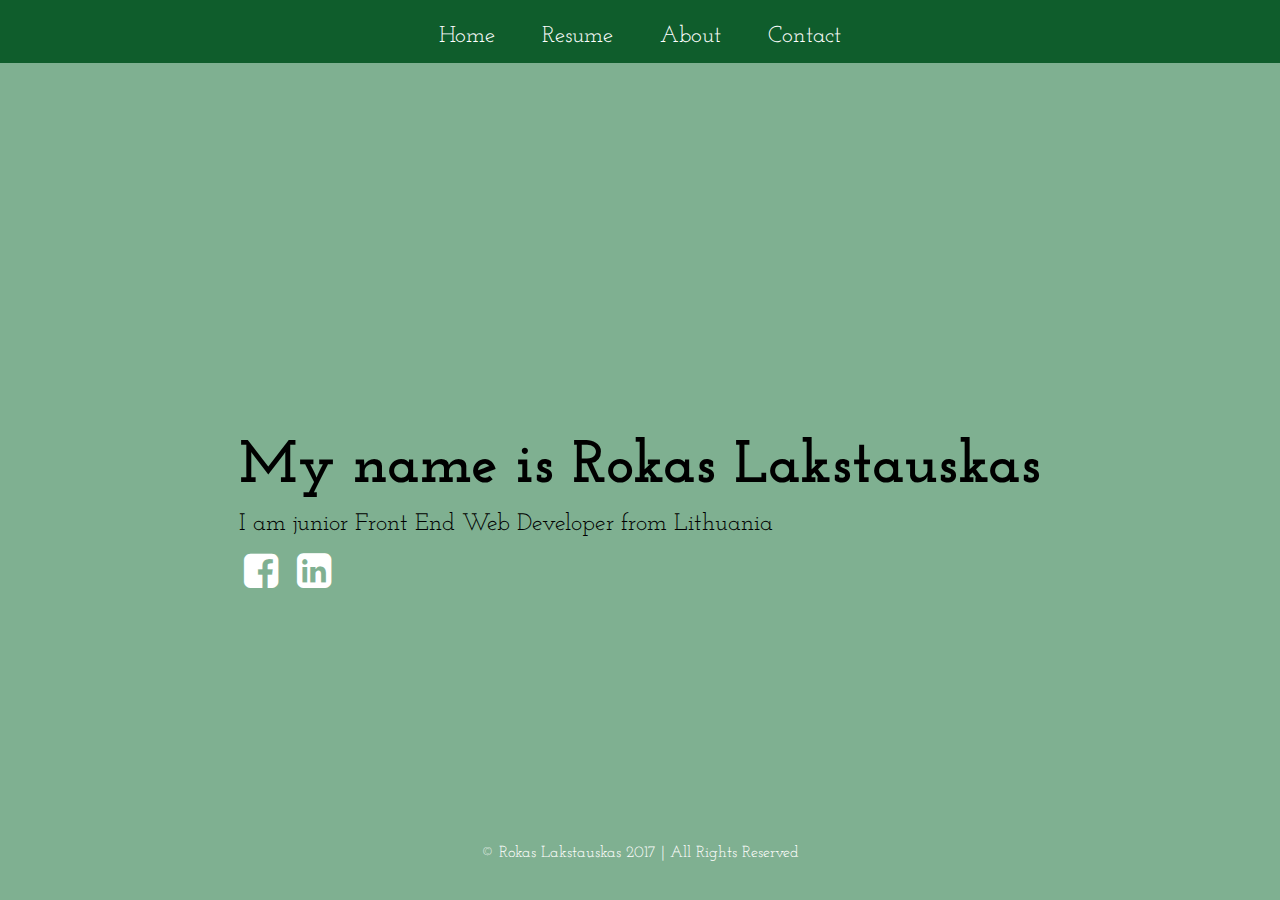
==== about.html @ f203907b "commit" ====
<!doctype html>
<html>
<head>
<title>About</title>
 <link href="https://fonts.googleapis.com/css?family=Josefin+Slab" rel="stylesheet">
<link type="text/css" rel="stylesheet" href="naujas.css"/>
 <link rel="stylesheet" href="https://cdnjs.cloudflare.com/ajax/libs/font-awesome/4.7.0/css/font-awesome.min.css">
</head>
<body>
	<header>
	<nav>
		
		<ul>
			<li><a href="index.html">Home</a></li>
			<li><a href="#">Resume</a></li>
			<li><a href="about.html">About</a></li>
			<li><a href="contact.html">Contact</a></li>
			
		</ul>
	</nav>
	</header>

		<section class="contact">
			<img src="2.jpg" class="profile_pic">
			<h1>My name is Rokas Lakstauskas</h1>
			<p>I am junior Front End Web Developer from Lithuania</p>
			
<a href="https://www.facebook.com/profile.php?id=1566039269&ref=bookmarks" target="_blank"><i class="fa fa-facebook-square" style="font-size:40px" aria-hidden="true"></i></a>
<a href="https://www.linkedin.com/in/rokas-lakstauskas-57229288/ target="_blank"><i class="fa fa-linkedin-square" style="font-size: 40px" aria-hidden="true"></i></a>
		</section>


	


		<footer>
		<p>
		© Rokas Lakstauskas 2017 | All Rights Reserved</p></footer>

</body>
</html>
---- naujas.css ----
* {
	margin: 0;
padding: 0;
}



body {
	margin:0;
	font-family: 'Josefin Slab', serif;
	background-color:rgba(41, 123, 72,0.6);
}


header {
	background:rgba(15, 93, 44);
	color:#fff;
	padding: 15px 15px 5px 15px;
	text-align:center;
	
}

header h1{
	margin:5px;
	padding: 5px;
	display:inline;
	
}

nav ul{
	margin:0;
	display:inline;
	float:middle;
	font-family: "Josefin Slab";
	font-size:23px;
	
	
	
}

a:link{
	text-decoration:none;
}
a:visited, a:link  {
    color: #fff;
    margin:5px;
    
}

nav ul li{
	list-style-type:none;
	display:inline-block;
	background-color:rgb(15, 93, 44);
	color:white;
	margin: 5px;
	padding: 5px 10px;
	
}
nav ul li a{
	color:white;
}


.contact {
	font-size:30px;
	position:absolute;
    top: 40%;
    left: 50%;
    margin-right: -50%;
    transform: translate(-50%, -50%) 
}

.contact  p:first-child{
	margin-top:40px;
}

.contact  p{
	font-size:24px;
	margin:15px 0;
}



.row {
		
}

.col {
	float:left;
	
}
.contact  p:nth-child(1){
	margin-top:40px;}
footer {
	   position:absolute;
   bottom:0;
   width:100%;
   height:60px;   /* Height of the footer */
  
   text-align:center;
   color:#fff;
   
	}

footer p {
	margin-top:5px;
	}

.profile_pic {
	height: 300px;
	
border-radius: 50%;
display: block;
    margin-left: auto;
    margin-right: auto;
margin-bottom: 10px;

}
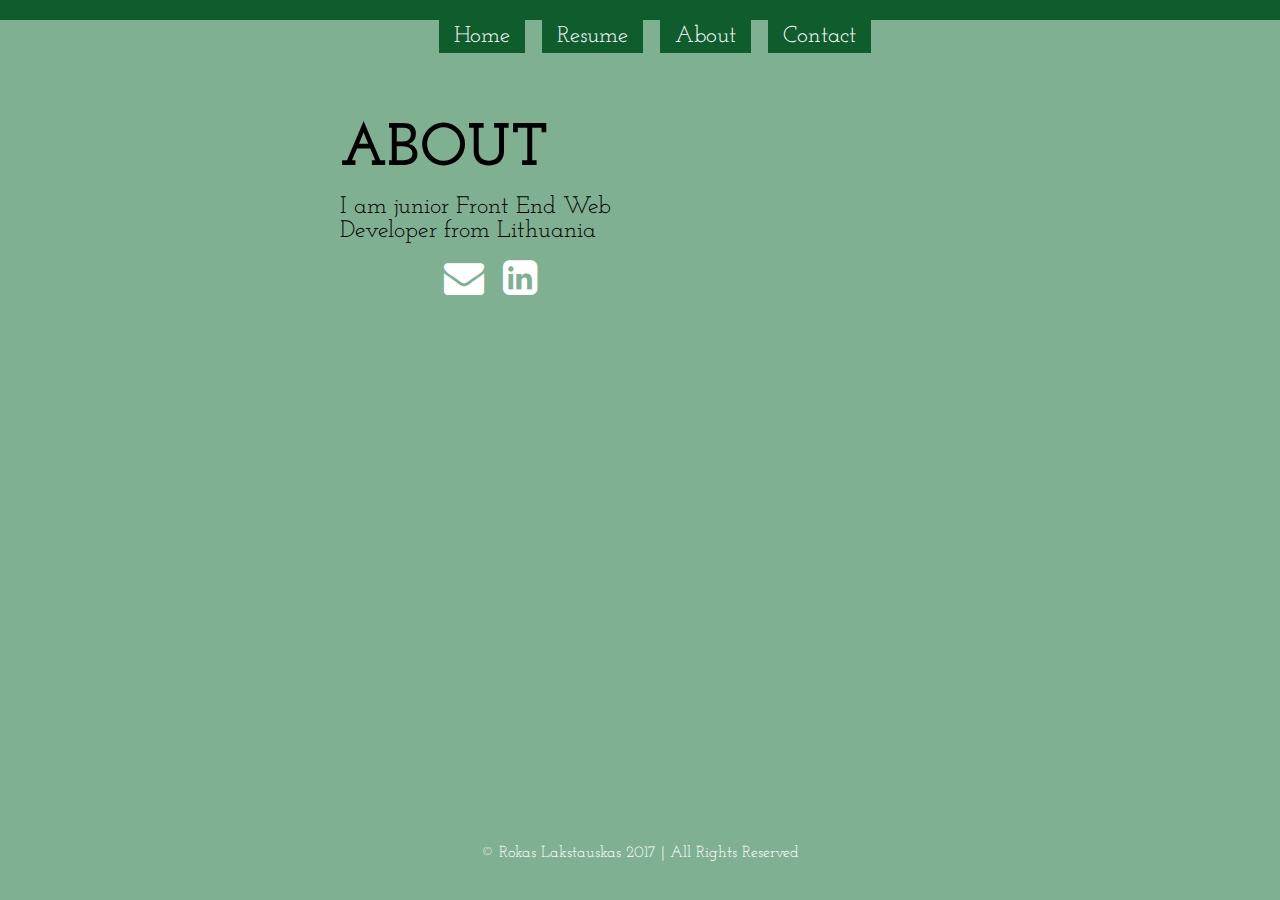
==== commit 1062f6f7: "keiciam" ====
--- a/about.html
+++ b/about.html
@@ -2,9 +2,10 @@
 <html>
 <head>
 <title>About</title>
- <link href="https://fonts.googleapis.com/css?family=Josefin+Slab" rel="stylesheet">
+<meta charset="utf-8">
+<link href="https://fonts.googleapis.com/css?family=Josefin+Slab" rel="stylesheet">
 <link type="text/css" rel="stylesheet" href="naujas.css"/>
- <link rel="stylesheet" href="https://cdnjs.cloudflare.com/ajax/libs/font-awesome/4.7.0/css/font-awesome.min.css">
+<link rel="stylesheet" href="https://cdnjs.cloudflare.com/ajax/libs/font-awesome/4.7.0/css/font-awesome.min.css">
 </head>
 <body>
 	<header>
@@ -19,14 +20,19 @@
 		</ul>
 	</nav>
 	</header>
+	
+		<section class="contact">
 
-		<section class="contact">
-			<img src="2.jpg" class="profile_pic">
-			<h1>My name is Rokas Lakstauskas</h1>
+			<section id="photo">
+<img src="2.jpg" class="profile_pic">
+	</section>
+			<h1>ABOUT</h1>
 			<p>I am junior Front End Web Developer from Lithuania</p>
 			
-<a href="https://www.facebook.com/profile.php?id=1566039269&ref=bookmarks" target="_blank"><i class="fa fa-facebook-square" style="font-size:40px" aria-hidden="true"></i></a>
-<a href="https://www.linkedin.com/in/rokas-lakstauskas-57229288/ target="_blank"><i class="fa fa-linkedin-square" style="font-size: 40px" aria-hidden="true"></i></a>
+<section id="ikonos">
+<a href="mailto:rokas.lakstauskas@gmail.com?Subject=Hello" target="_blank"><i class="fa fa-envelope" aria-hidden="true" style="font-size:40px" aria-hidden="true"></i></a>
+<a href="https://www.linkedin.com/in/rokas-lakstauskas-57229288/" target="_blank"><i class="fa fa-linkedin-square" style="font-size: 40px; " aria-hidden="true"></i></a>
+</section>
 		</section>
 
 
--- a/naujas.css
+++ b/naujas.css
@@ -1,5 +1,5 @@
 * {
-	margin: 0;
+margin: 0;
 padding: 0;
 }
 
@@ -13,10 +13,13 @@
 
 
 header {
+	position: static;
 	background:rgba(15, 93, 44);
 	color:#fff;
 	padding: 15px 15px 5px 15px;
 	text-align:center;
+
+
 	
 }
 
@@ -26,9 +29,17 @@
 	display:inline;
 	
 }
+nav {
+	z-index: 1;
+	margin: auto;
+	position: absolute;
+	float:middle;
+	width: 100%;
+
+}
 
 nav ul{
-	margin:0;
+	margin:auto;
 	display:inline;
 	float:middle;
 	font-family: "Josefin Slab";
@@ -63,11 +74,14 @@
 
 .contact {
 	font-size:30px;
-	position:absolute;
-    top: 40%;
-    left: 50%;
-    margin-right: -50%;
-    transform: translate(-50%, -50%) 
+margin:0 auto;
+   width: 600px;
+   position: relative;
+
+ margin-top:100px;
+ 
+
+
 }
 
 .contact  p:first-child{
@@ -81,25 +95,20 @@
 
 
 
-.row {
-		
-}
-
-.col {
-	float:left;
-	
 }
 .contact  p:nth-child(1){
 	margin-top:40px;}
 footer {
 	   position:absolute;
-   bottom:0;
+   bottom:0px;
    width:100%;
    height:60px;   /* Height of the footer */
-  
+  left: 0px;
    text-align:center;
    color:#fff;
-   
+   clear: both;
+   z-index: -1;
+  
 	}
 
 footer p {
@@ -107,13 +116,27 @@
 	}
 
 .profile_pic {
+	margin-left: auto;
+	margin-right: auto;
+	display: block;
+
 	height: 300px;
-	
-border-radius: 50%;
-display: block;
-    margin-left: auto;
-    margin-right: auto;
-margin-bottom: 10px;
+	border-radius:20%;
+	margin-bottom: 20px;
 
 }
-	+	
+#photo {
+	margin:0 auto;
+float:right;
+  position: relative;
+ 
+   width: 50%;
+}
+
+#ikonos   {
+
+
+	
+	text-align:center;
+}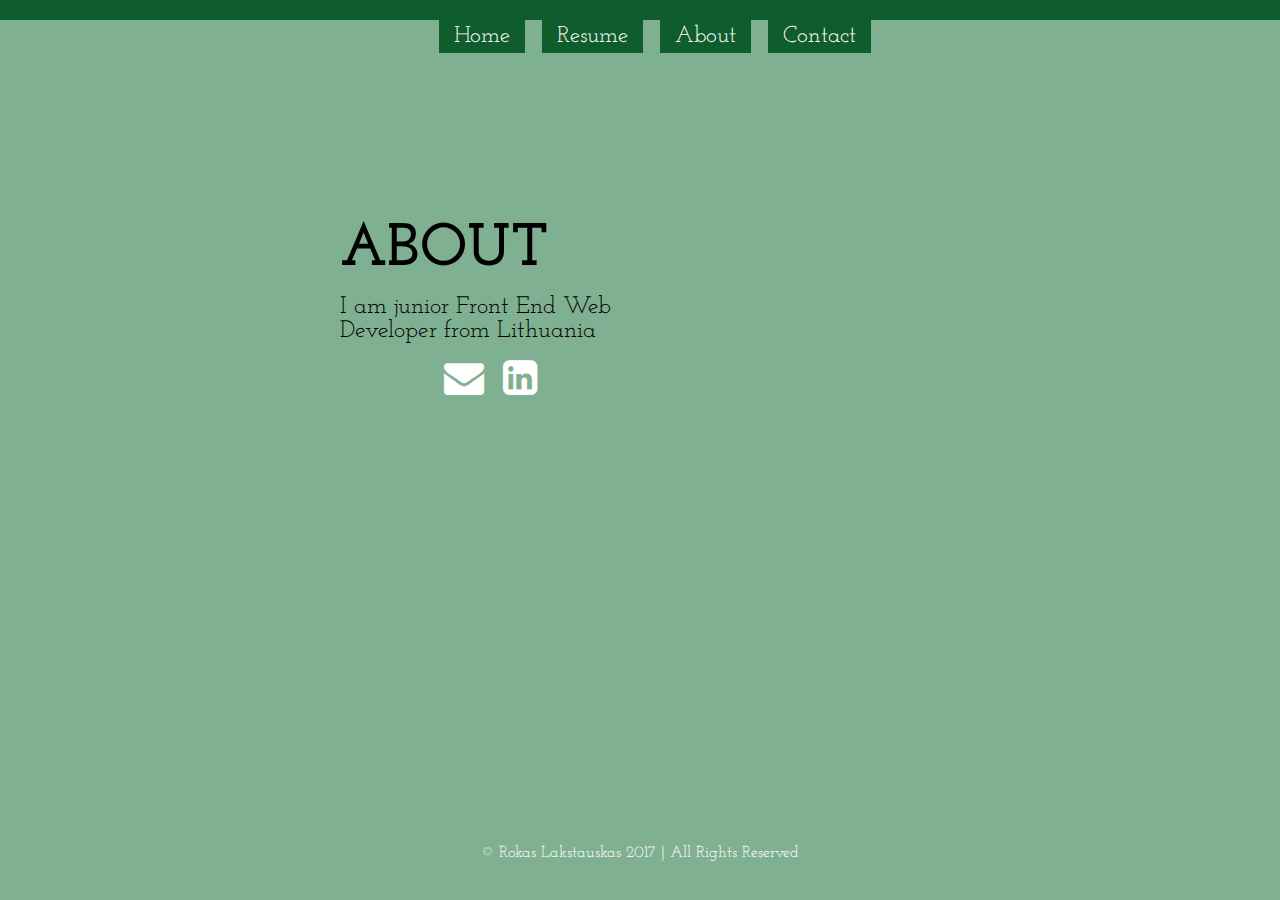
==== commit 7242f99f: "keiciam" ====
--- a/about.html
+++ b/about.html
@@ -13,7 +13,7 @@
 		
 		<ul>
 			<li><a href="index.html">Home</a></li>
-			<li><a href="#">Resume</a></li>
+			<li><a href="resume.html">Resume</a></li>
 			<li><a href="about.html">About</a></li>
 			<li><a href="contact.html">Contact</a></li>
 			
--- a/naujas.css
+++ b/naujas.css
@@ -75,12 +75,9 @@
 .contact {
 	font-size:30px;
 margin:0 auto;
-   width: 600px;
-   position: relative;
-
- margin-top:100px;
- 
-
+  width: 600px;
+  position: relative;
+ margin-top:200px;
 
 }
 
@@ -139,4 +136,14 @@
 
 	
 	text-align:center;
-}+}
+
+#cv {
+	position: relative;
+	width: 80%;
+	left: 10%;
+	height: 700px;
+	border: none;
+	margin-top:80px;
+}
+
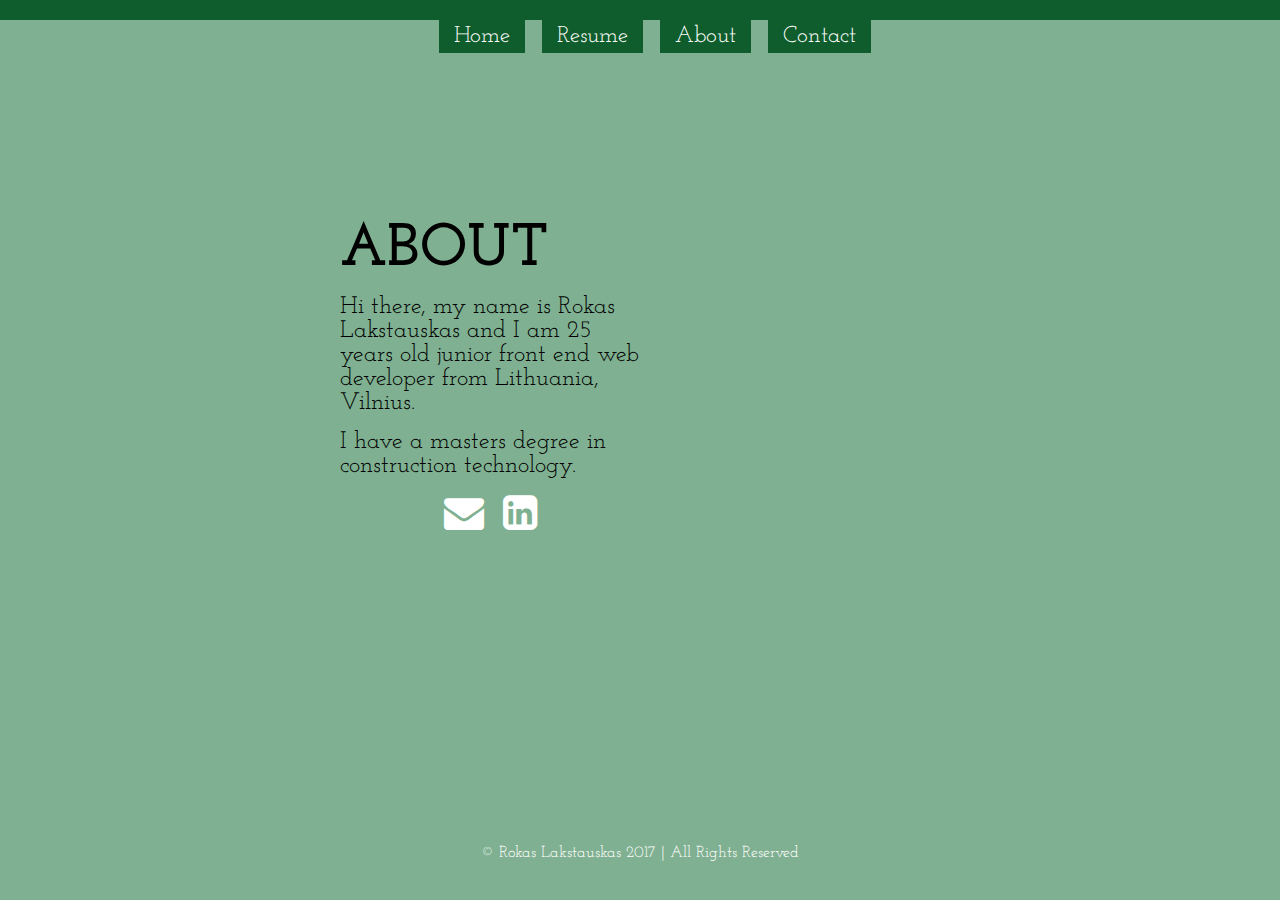
==== commit 3e8a3b00: "a" ====
--- a/about.html
+++ b/about.html
@@ -27,7 +27,8 @@
 <img src="2.jpg" class="profile_pic">
 	</section>
 			<h1>ABOUT</h1>
-			<p>I am junior Front End Web Developer from Lithuania</p>
+			<p>Hi there, my name is Rokas Lakstauskas and I am 25 years old junior front end web developer from Lithuania, Vilnius.</p>
+			<p>I have a masters degree in construction technology.</p>
 			
 <section id="ikonos">
 <a href="mailto:rokas.lakstauskas@gmail.com?Subject=Hello" target="_blank"><i class="fa fa-envelope" aria-hidden="true" style="font-size:40px" aria-hidden="true"></i></a>
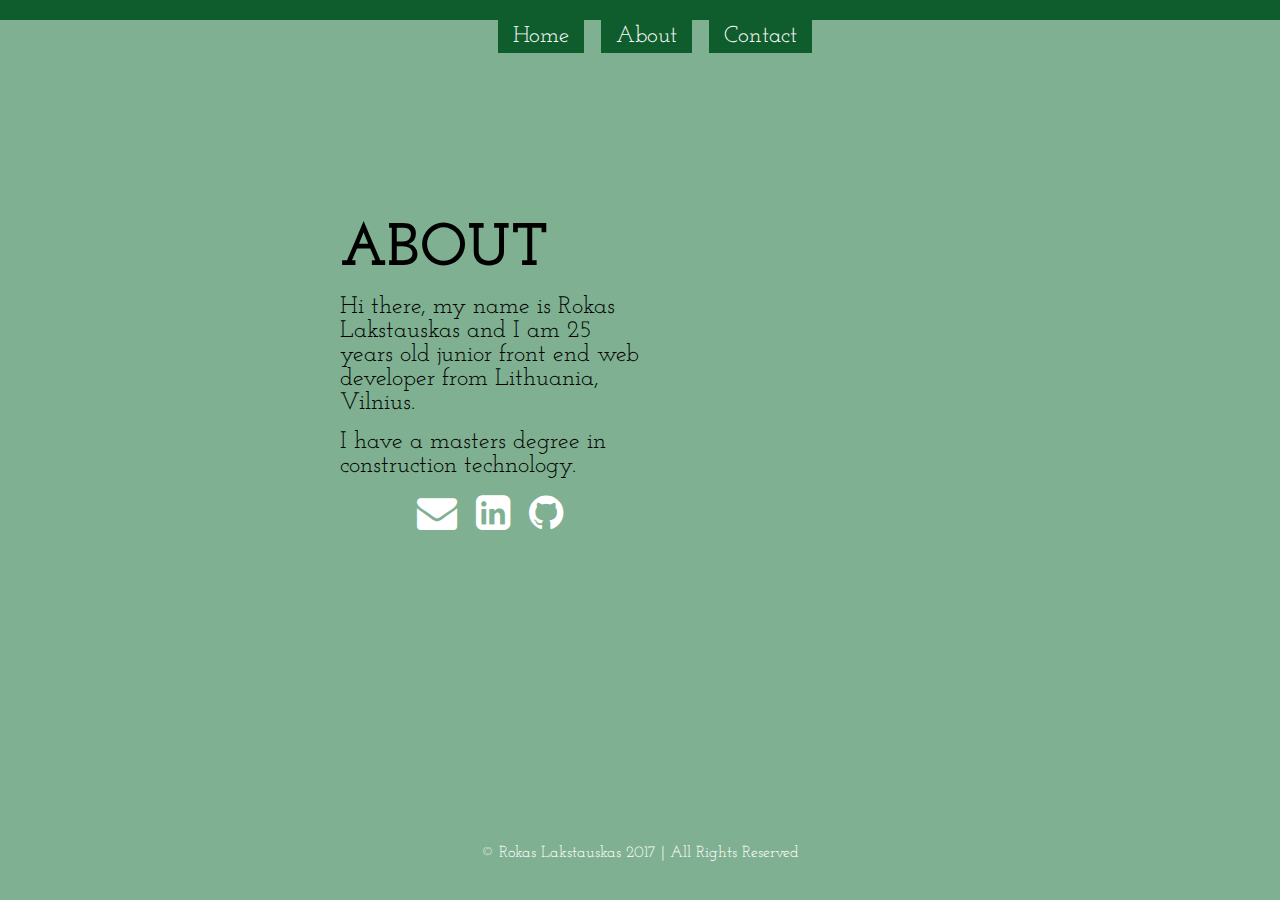
==== commit 29dd5a83: "more" ====
--- a/about.html
+++ b/about.html
@@ -10,17 +10,16 @@
 <body>
 	<header>
 	<nav>
-		
+
 		<ul>
 			<li><a href="index.html">Home</a></li>
-			<li><a href="resume.html">Resume</a></li>
 			<li><a href="about.html">About</a></li>
 			<li><a href="contact.html">Contact</a></li>
-			
+
 		</ul>
 	</nav>
 	</header>
-	
+
 		<section class="contact">
 
 			<section id="photo">
@@ -29,15 +28,17 @@
 			<h1>ABOUT</h1>
 			<p>Hi there, my name is Rokas Lakstauskas and I am 25 years old junior front end web developer from Lithuania, Vilnius.</p>
 			<p>I have a masters degree in construction technology.</p>
-			
+
 <section id="ikonos">
 <a href="mailto:rokas.lakstauskas@gmail.com?Subject=Hello" target="_blank"><i class="fa fa-envelope" aria-hidden="true" style="font-size:40px" aria-hidden="true"></i></a>
 <a href="https://www.linkedin.com/in/rokas-lakstauskas-57229288/" target="_blank"><i class="fa fa-linkedin-square" style="font-size: 40px; " aria-hidden="true"></i></a>
+<a href="https://github.com/rokiszb/" target="_blank"><i class="fa fa-github" style="font-size: 40px; " aria-hidden="true"></i></a>
+
 </section>
 		</section>
 
 
-	
+
 
 
 		<footer>
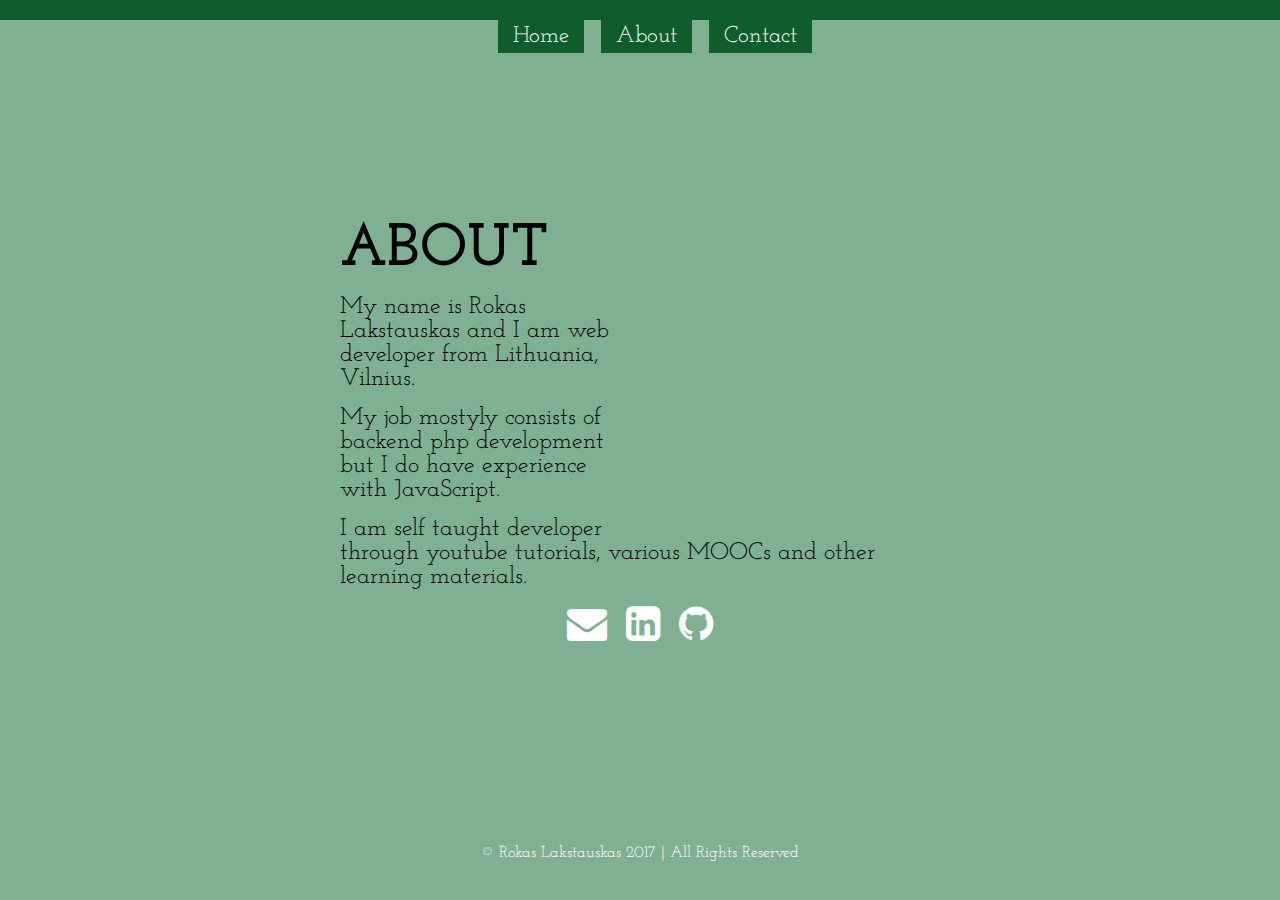
==== commit 7c541b1f: "update on about" ====
--- a/about.html
+++ b/about.html
@@ -1,49 +1,47 @@
 <!doctype html>
 <html>
+
 <head>
-<title>About</title>
-<meta charset="utf-8">
-<link href="https://fonts.googleapis.com/css?family=Josefin+Slab" rel="stylesheet">
-<link type="text/css" rel="stylesheet" href="naujas.css"/>
-<link rel="stylesheet" href="https://cdnjs.cloudflare.com/ajax/libs/font-awesome/4.7.0/css/font-awesome.min.css">
+	<title>About</title>
+	<meta charset="utf-8">
+	<link href="https://fonts.googleapis.com/css?family=Josefin+Slab" rel="stylesheet">
+	<link type="text/css" rel="stylesheet" href="naujas.css" />
+	<link rel="stylesheet" href="https://cdnjs.cloudflare.com/ajax/libs/font-awesome/4.7.0/css/font-awesome.min.css">
 </head>
+
 <body>
 	<header>
-	<nav>
+		<nav>
+			<ul>
+				<li><a href="index.html">Home</a></li>
+				<li><a href="about.html">About</a></li>
+				<li><a href="contact.html">Contact</a></li>
 
-		<ul>
-			<li><a href="index.html">Home</a></li>
-			<li><a href="about.html">About</a></li>
-			<li><a href="contact.html">Contact</a></li>
+			</ul>
+		</nav>
+	</header>
+	<section class="contact">
+		<section id="photo">
+			<img src="2.jpg" class="profile_pic">
+		</section>
+		<h1>ABOUT</h1>
+		<p>My name is Rokas Lakstauskas and I am web developer from Lithuania,
+			Vilnius.</p>
+		<p>My job mostyly consists of backend php development but I do have experience with JavaScript.</p>
+		<p>I am self taught developer through youtube tutorials, various MOOCs and other learning materials.</p>
 
-		</ul>
-	</nav>
-	</header>
+		<section id="ikonos">
+			<a href="mailto:rokas.lakstauskas@gmail.com?Subject=Hello" target="_blank"><i class="fa fa-envelope" aria-hidden="true"
+				 style="font-size:40px" aria-hidden="true"></i></a>
+			<a href="https://www.linkedin.com/in/rokas-lakstauskas-57229288/" target="_blank"><i class="fa fa-linkedin-square"
+				 style="font-size: 40px; " aria-hidden="true"></i></a>
+			<a href="https://github.com/rokiszb/" target="_blank"><i class="fa fa-github" style="font-size: 40px; " aria-hidden="true"></i></a>
 
-		<section class="contact">
+		</section>
+	</section>
+	<footer>
+		<p>© Rokas Lakstauskas 2017 | All Rights Reserved</p>
+	</footer>
+</body>
 
-			<section id="photo">
-<img src="2.jpg" class="profile_pic">
-	</section>
-			<h1>ABOUT</h1>
-			<p>Hi there, my name is Rokas Lakstauskas and I am 25 years old junior front end web developer from Lithuania, Vilnius.</p>
-			<p>I have a masters degree in construction technology.</p>
-
-<section id="ikonos">
-<a href="mailto:rokas.lakstauskas@gmail.com?Subject=Hello" target="_blank"><i class="fa fa-envelope" aria-hidden="true" style="font-size:40px" aria-hidden="true"></i></a>
-<a href="https://www.linkedin.com/in/rokas-lakstauskas-57229288/" target="_blank"><i class="fa fa-linkedin-square" style="font-size: 40px; " aria-hidden="true"></i></a>
-<a href="https://github.com/rokiszb/" target="_blank"><i class="fa fa-github" style="font-size: 40px; " aria-hidden="true"></i></a>
-
-</section>
-		</section>
-
-
-
-
-
-		<footer>
-		<p>
-		© Rokas Lakstauskas 2017 | All Rights Reserved</p></footer>
-
-</body>
 </html>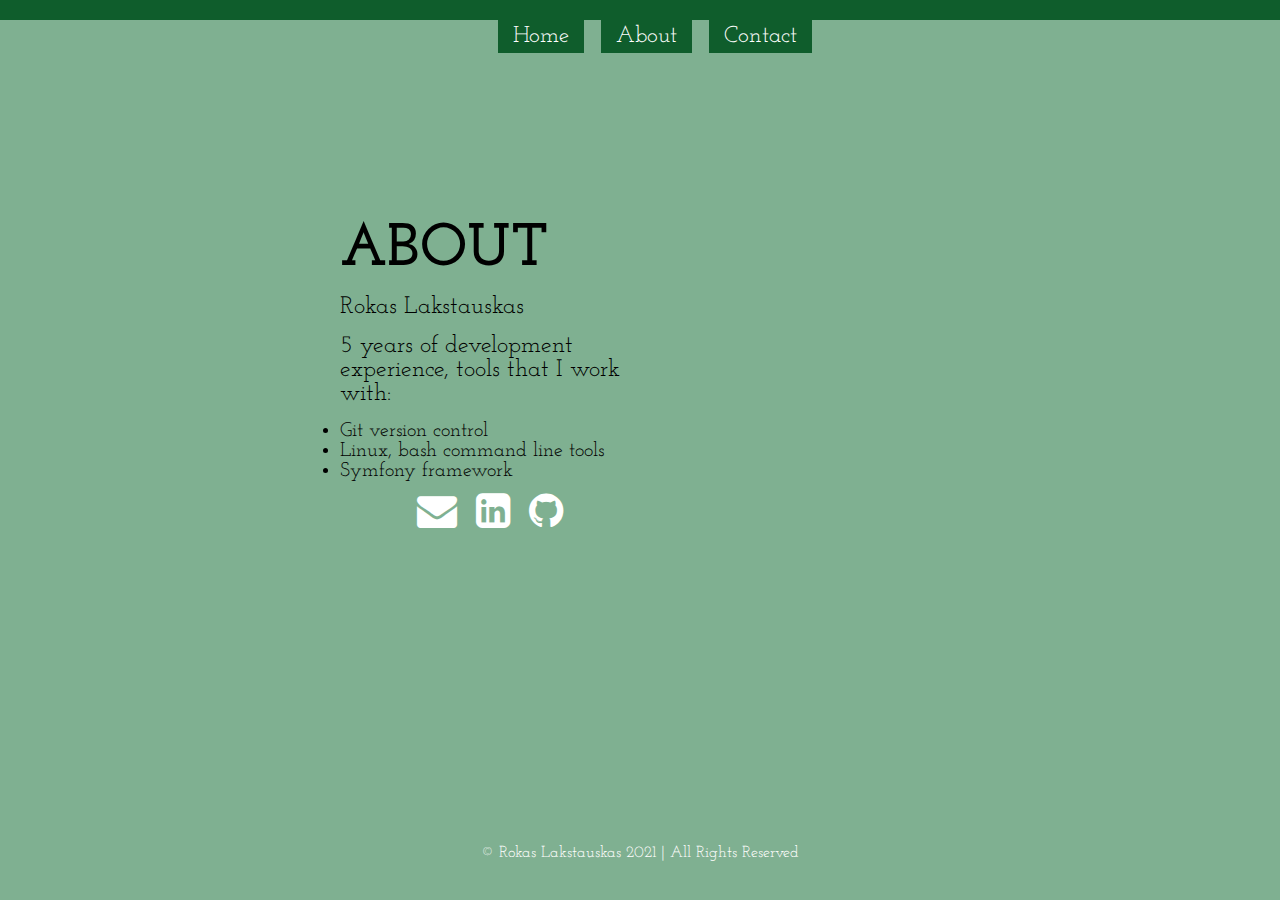
==== commit 5c5833d4: "update" ====
--- a/about.html
+++ b/about.html
@@ -8,7 +8,14 @@
 	<link type="text/css" rel="stylesheet" href="naujas.css" />
 	<link rel="stylesheet" href="https://cdnjs.cloudflare.com/ajax/libs/font-awesome/4.7.0/css/font-awesome.min.css">
 </head>
-
+<style>
+	ul {
+		font-size: 20px;
+	}
+	#ikonos {
+		margin-top: 10px;
+	}
+</style>
 <body>
 	<header>
 		<nav>
@@ -25,22 +32,26 @@
 			<img src="2.jpg" class="profile_pic">
 		</section>
 		<h1>ABOUT</h1>
-		<p>My name is Rokas Lakstauskas and I am web developer from Lithuania,
-			Vilnius.</p>
-		<p>My job mostyly consists of backend php development but I do have experience with JavaScript.</p>
-		<p>I am self taught developer through youtube tutorials, various MOOCs and other learning materials.</p>
+		<p>Rokas Lakstauskas</p>
+		<p>5 years of development experience, tools that I work with:</p>
+		<ul>
+			<li>Git version control</li>
+			<li>Linux, bash command line tools</li>
+			<li>Symfony framework</li>
+
+		</ul>
 
 		<section id="ikonos">
 			<a href="mailto:rokas.lakstauskas@gmail.com?Subject=Hello" target="_blank"><i class="fa fa-envelope" aria-hidden="true"
 				 style="font-size:40px" aria-hidden="true"></i></a>
-			<a href="https://www.linkedin.com/in/rokas-lakstauskas-57229288/" target="_blank"><i class="fa fa-linkedin-square"
+			<a href="https://www.linkedin.com/in/rokas-lakstauskas/" target="_blank"><i class="fa fa-linkedin-square"
 				 style="font-size: 40px; " aria-hidden="true"></i></a>
 			<a href="https://github.com/rokiszb/" target="_blank"><i class="fa fa-github" style="font-size: 40px; " aria-hidden="true"></i></a>
 
 		</section>
 	</section>
 	<footer>
-		<p>© Rokas Lakstauskas 2017 | All Rights Reserved</p>
+		<p>© Rokas Lakstauskas 2021 | All Rights Reserved</p>
 	</footer>
 </body>
 
